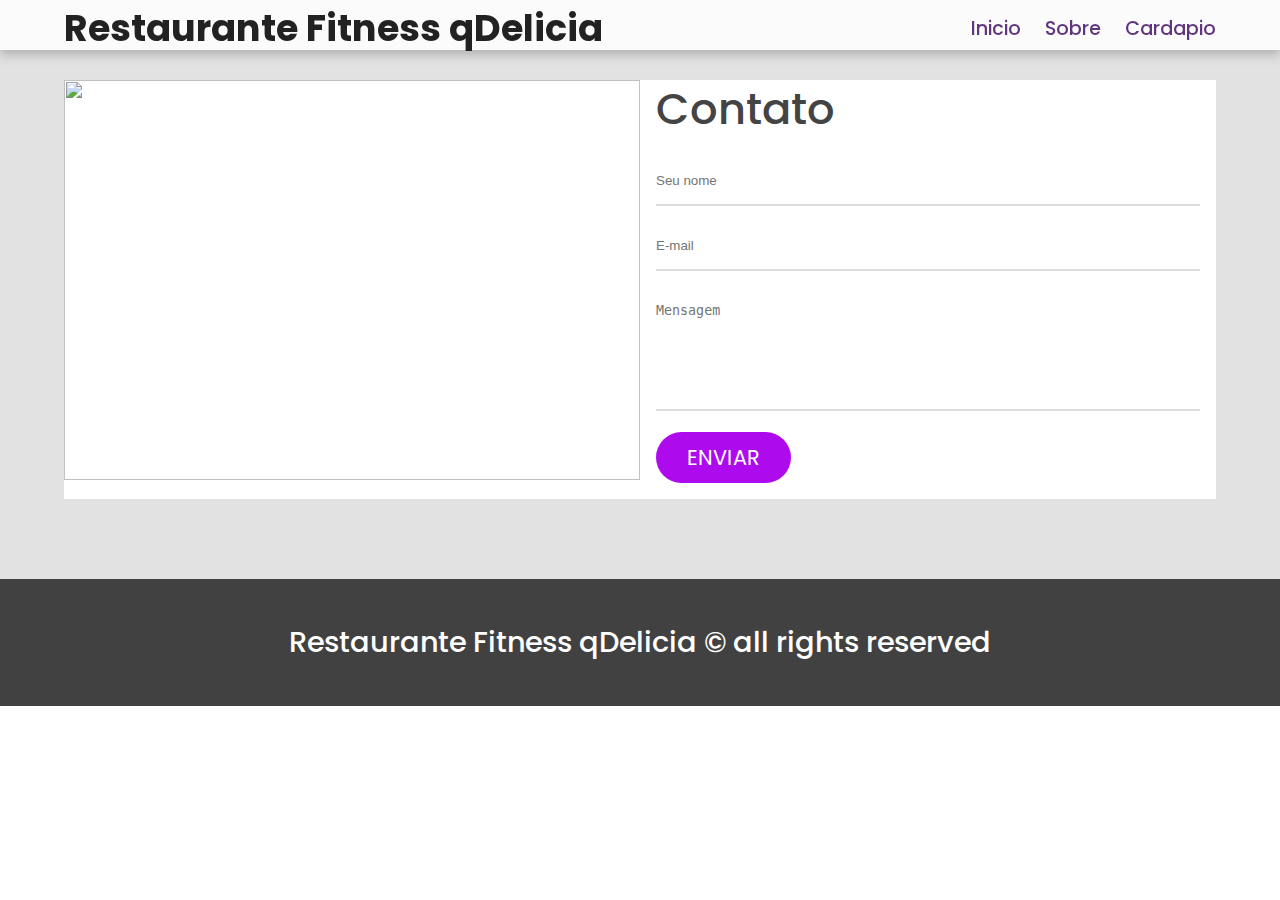
==== Contato.html @ 1293da4f "commit" ====
<html lang="pt-br">

<head>
    <meta charset="UTF-8" />
    <meta http-equiv="X-UA-Compatible" content="IE=edge" />
    <meta name="viewport" content="width=device-width, initial-scale=1.0" />
    <title>qDelicia</title>
    <link rel="stylesheet" href="https://cdnjs.cloudflare.com/ajax/libs/font-awesome/5.15.3/css/all.min.css"
        integrity="sha512-iBBXm8fW90+nuLcSKlbmrPcLa0OT92xO1BIsZ+ywDWZCvqsWgccV3gFoRBv0z+8dLJgyAHIhR35VZc2oM/gI1w=="
        crossorigin="anonymous" referrerpolicy="no-referrer" />
    <link rel="stylesheet" href="styles.css" />
</head>

<body>
    <nav class="navbar">
        <div class="navbar-container container">
            <input type="checkbox" name="" id="">
            <div class="hamburger-lines">
                <span class="line line1"></span>
                <span class="line line2"></span>
                <span class="line line3"></span>
            </div>
            <ul class="menu-items">
                <li><a href="index.html">Inicio</a></li>
                <li><a href="Sobre.html">Sobre</a></li>
                <li><a href="Cardapio.html">Cardapio</a></li>
            </ul>
            <h1 class="logo">Restaurante Fitness qDelicia</h1>
        </div>
    </nav>
    


        
    </section>
    <section id="contact">
        <div class="contact-container container">
            <div class="contact-img">
                <img src="https://i.postimg.cc/1XvYM67V/restraunt2.jpg" alt="" />
            </div>

            <div class="form-container">
                <h2>Contato</h2>
                <input type="text" placeholder="Seu nome" />
                <input type="email" placeholder="E-mail" />
                <textarea cols="30" rows="6" placeholder="Mensagem"></textarea>
                <a href="#" class="btn btn-primary">Enviar</a>
            </div>
        </div>
    </section>
    <footer id="footer">
        <h2>Restaurante Fitness qDelicia &copy; all rights reserved</h2>
    </footer>
 


</html>

</body>

</html>
---- styles.css ----
@import url("https://fonts.googleapis.com/css2?family=Poppins:ital,wght@0,300;0,400;0,500;0,600;0,700;0,800;0,900;1,200;1,300;1,400;1,500;1,600;1,700;1,800;1,900&display=swap");

*,
*::after,
*::before {
  box-sizing: border-box;
  padding: 0;
  margin: 0;
}

.html {
  font-size: 62.5%;
}

body {
  font-family: "Poppins", sans-serif;
}

.container {
  max-width: 1200px;
  width: 90%;
  margin: auto;
}

.btn {
  display: inline-block;
  padding: 0.5em 1.5em;
  text-decoration: none;
  border-radius: 50px;
  cursor: pointer;
  outline: none;
  margin-top: 1em;
  text-transform: uppercase;
  font-weight: small;
}

.btn-primary {
  color: #fff;
  background: #ad0aee;
}

.btn-primary:hover {
  background: #761294;
  transition:  0.3s ease-in-out;
}


.navbar input[type="checkbox"],
.navbar .hamburger-lines {
  display: none;
}

.navbar {
  box-shadow: 0px 5px 10px 0px #aaa;
  position: fixed;
  width: 100%;
  background: #fff;
  color: #000;
  opacity: 0.85;
  height: 50px;
  z-index: 12;
}

.navbar-container {
  display: flex;
  justify-content: space-between;
  height: 64px;
  align-items: center;
}

.menu-items {
  order: 2;
  display: flex;
}

.menu-items li {
  list-style: none;
  margin-left: 1.5rem;
  margin-bottom: 0.5rem;
  font-size: 1.2rem;
}

.menu-items a {
  text-decoration: none;
  color: #49176b;
  font-weight: 500;
  transition: color 0.3s ease-in-out;
}

.menu-items a:hover {
  color: #cf56e7;
  transition: color 0.3s ease-in-out;
}

.logo {
  order: 1;
  font-size: 2.3rem;
  margin-bottom: 0.5rem;
}


.showcase-area {
  height: 50vh;
  background: linear-gradient(
      rgba(240, 240, 240, 0.144),
      rgba(255, 255, 255, 0.336)
    ),
    url("https://i.postimg.cc/wT3TQS3V/header-image2.jpg");
  background-size: cover;
  background-position: center;
  background-repeat: no-repeat;
}

.showcase-container {
  display: flex;
  flex-direction: column;
  align-items: center;
  justify-content: center;
  height: 100%;
  font-size: 1.6rem;
}

.main-title {
  text-transform: uppercase;
  margin-top: 1.5em;
}


#about {
  padding: 50px 0;
  background: #f5f5f7;
}

.about-wrapper {
  display: flex;
  flex-wrap: wrap;
}

#about h2 {
  font-size: 2.3rem;
}

#about p {
  font-size: 1.2rem;
  color: #555;
}

#about .small {
  font-size: 1.2rem;
  color: #666;
  font-weight: 600;
}

.about-img {
  flex: 1 1 400px;
  padding: 30px;
  transform: translateX(150%);
  animation: about-img-animation 1s ease-in-out forwards;
}

@keyframes about-img-animation {
  100% {
    transform: translate(0);
  }
}

.about-text {
  flex: 1 1 400px;
  padding: 30px;
  margin: auto;
  transform: translate(-150%);
  animation: about-text-animation 1s ease-in-out forwards;
}

@keyframes about-text-animation {
  100% {
    transform: translate(0);
  }
}

.about-img img {
  display: block;
  height: 400px;
  max-width: 100%;
  margin: auto;
  object-fit: cover;
  object-position: right;
}


#food {
  padding: 5rem 0 10rem 0;
}

#food h2 {
  text-align: center;
  font-size: 2.5rem;
  font-weight: 400;
  margin-bottom: 40px;
  text-transform: uppercase;
  color: #555;
}

.food-container {
  display: flex;
  justify-content: space-between;
}

.food-container img {
  display: block;
  width: 100%;
  margin: auto;
  max-height: 300px;
  object-fit: cover;
  object-position: center;
}

.img-container {
  margin: 0 1rem;
  position: relative;
}

.img-content {
  position: absolute;
  top: 70%;
  left: 50%;
  transform: translate(-50%, -50%);
  opacity: 0;
  z-index: 2;
  text-align: center;
  transition: all 0.3s ease-in-out 0.1s;
}

.img-content h3 {
  color: #fff;
  font-size: 2.2rem;
}

.img-content a {
  font-size: 1.2rem;
}

.img-container::after {
  content: "";
  display: block;
  position: absolute;
  top: 0;
  left: 0;
  width: 100%;
  height: 100%;
  background: rgba(0, 0, 0, 0.871);
  opacity: 0;
  z-index: 1;

  transform: scaleY(0);
  transform-origin: 100% 100%;
  transition: all 0.3s ease-in-out;
}

.img-container:hover::after {
  opacity: 1;
  transform: scaleY(1);
}

.img-container:hover .img-content {
  opacity: 1;
  top: 40%;
}


.food-menu-heading {
  text-align: center;
  font-size: 3.4rem;
  font-weight: 400;
  color: #666;
}

.food-menu-container {
  display: flex;
  flex-wrap: wrap;
  padding: 50px 0px 30px 0px;
}

.food-menu-container img {
  display: block;
  width: 250px;
  height: 250px;
  border-radius: 50%;
  object-fit: cover;
  object-position: center;
}

.food-menu-item {
  display: flex;
  flex: 1 1 600px;
  justify-content: space-evenly;
  margin-bottom: 3rem;
}

.food-description {
  margin: auto 1.5rem;
}

.font-title {
  font-size: 1.8rem;
  font-weight: 400;
  color: #444;
}

.food-description p {
  font-size: 1.4rem;
  color: #555;
  font-weight: 500;
}

.food-description .food-price {
  color: #117964;
  font-weight: 700;
}


.customer-photo img {
  display: block;
  width: 150px;
  height: 150px;
  object-fit: cover;
  object-position: center;
  border-radius: 50%;
  margin: auto;
}

/* ........ Contato ........... */

#contact {
  padding: 5rem 0;
  background: rgb(226, 226, 226);
}

.contact-container {
  display: flex;
  background: #fff;
}

.contact-img {
  width: 50%;
}

.contact-img img {
  display: block;
  height: 400px;
  width: 100%;
  object-position: center;
  object-fit: cover;
}

.form-container {
  padding: 1rem;
  width: 50%;
  margin: auto;
}

.form-container input {
  display: block;
  width: 100%;
  border: none;
  border-bottom: 2px solid #ddd;
  padding: 1rem 0;
  box-shadow: none;
  outline: none;
  margin-bottom: 1rem;
  color: #444;
  font-weight: 500;
}

.form-container textarea {
  display: block;
  width: 100%;
  border: none;
  border-bottom: 2px solid #ddd;
  color: #444;
  outline: none;
  padding: 1rem 0;
  resize: none;
}

.form-container h2 {
  font-size: 2.7rem;
  font-weight: 500;
  color: #444;
  margin-bottom: 1rem;
  margin-top: -1.2rem;
}

.form-container a {
  font-size: 1.3rem;
}

#footer h2 {
  text-align: center;
  font-size: 1.8rem;
  padding: 2.6rem;
  font-weight: 500;
  color: #fff;
  background: rgb(65, 65, 65);
}


@media (max-width: 768px) {
  .navbar {
    opacity: 0.95;
  }

  .navbar-container input[type="checkbox"],
  .navbar-container .hamburger-lines {
    display: block;
  }

  .navbar-container {
    display: block;
    position: relative;
    height: 64px;
  }

  .navbar-container input[type="checkbox"] {
    position: absolute;
    display: block;
    height: 32px;
    width: 30px;
    top: 20px;
    left: 20px;
    z-index: 5;
    opacity: 0;
  }

  .navbar-container .hamburger-lines {
    display: block;
    height: 23px;
    width: 35px;
    position: absolute;
    top: 17px;
    left: 20px;
    z-index: 2;
    display: flex;
    flex-direction: column;
    justify-content: space-between;
  }

  .navbar-container .hamburger-lines .line {
    display: block;
    height: 4px;
    width: 100%;
    border-radius: 10px;
    background: #333;
  }

  .navbar-container .hamburger-lines .line1 {
    transform-origin: 0% 0%;
    transition: transform 0.4s ease-in-out;
  }

  .navbar-container .hamburger-lines .line2 {
    transition: transform 0.2s ease-in-out;
  }

  .navbar-container .hamburger-lines .line3 {
    transform-origin: 0% 100%;
    transition: transform 0.4s ease-in-out;
  }

  .navbar .menu-items {
    padding-top: 100px;
    background: #fff;
    height: 100vh;
    max-width: 300px;
    transform: translate(-150%);
    display: flex;
    flex-direction: column;
    margin-left: -40px;
    padding-left: 50px;
    transition: transform 0.5s ease-in-out;
    box-shadow: 5px 0px 10px 0px #aaa;
  }

  .navbar .menu-items li {
    margin-bottom: 1.5rem;
    font-size: 1.3rem;
    font-weight: 500;
  }

  .logo {
    position: absolute;
    top: 5px;
    right: 15px;
    font-size: 2rem;
  }

  .navbar-container input[type="checkbox"]:checked ~ .menu-items {
    transform: translateX(0);
  }

  .navbar-container input[type="checkbox"]:checked ~ .hamburger-lines .line1 {
    transform: rotate(35deg);
  }

  .navbar-container input[type="checkbox"]:checked ~ .hamburger-lines .line2 {
    transform: scaleY(0);
  }

  .navbar-container input[type="checkbox"]:checked ~ .hamburger-lines .line3 {
    transform: rotate(-35deg);
  }


  .food-container {
    flex-direction: column;
    align-items: stretch;
  }

  .food-type:not(:last-child) {
    margin-bottom: 3rem;
  }

  .food-type {
    box-shadow: 5px 5px 10px 0 #aaa;
  }

  .img-container {
    margin: 0;
  }
}

@media (max-width: 500px) {
  html {
    font-size: 65%;
  }

  .navbar .menu-items li {
    font-size: 1.6rem;
  }

  .food-menu-container img {
    margin: auto;
  }

  .food-menu-item {
    flex-direction: column;
    text-align: center;
  }

  .form-container {
    width: 90%;
  }

  .contact-container {
    display: flex;
    flex-direction: column;
  }

  .contact-img {
    width: 90%;
    margin: 3rem auto;
  }

  .logo {
    position: absolute;
    top: 06px;
    right: 15px;
    font-size: 3rem;
  }

  .navbar .menu-items li {
    margin-bottom: 2.5rem;
    font-size: 1.8rem;
    font-weight: 500;
  }
}

@media (min-width: 500px) and (max-width: 200px) {
  .img-container h3 {
    font-size: 1.5rem;
  }

  .img-container .btn {
    font-size: 0.7rem;
  }
}

@media (orientation: landscape) and (max-height: 200px) {
  .showcase-area {
    height: 50vmax;
  }
}
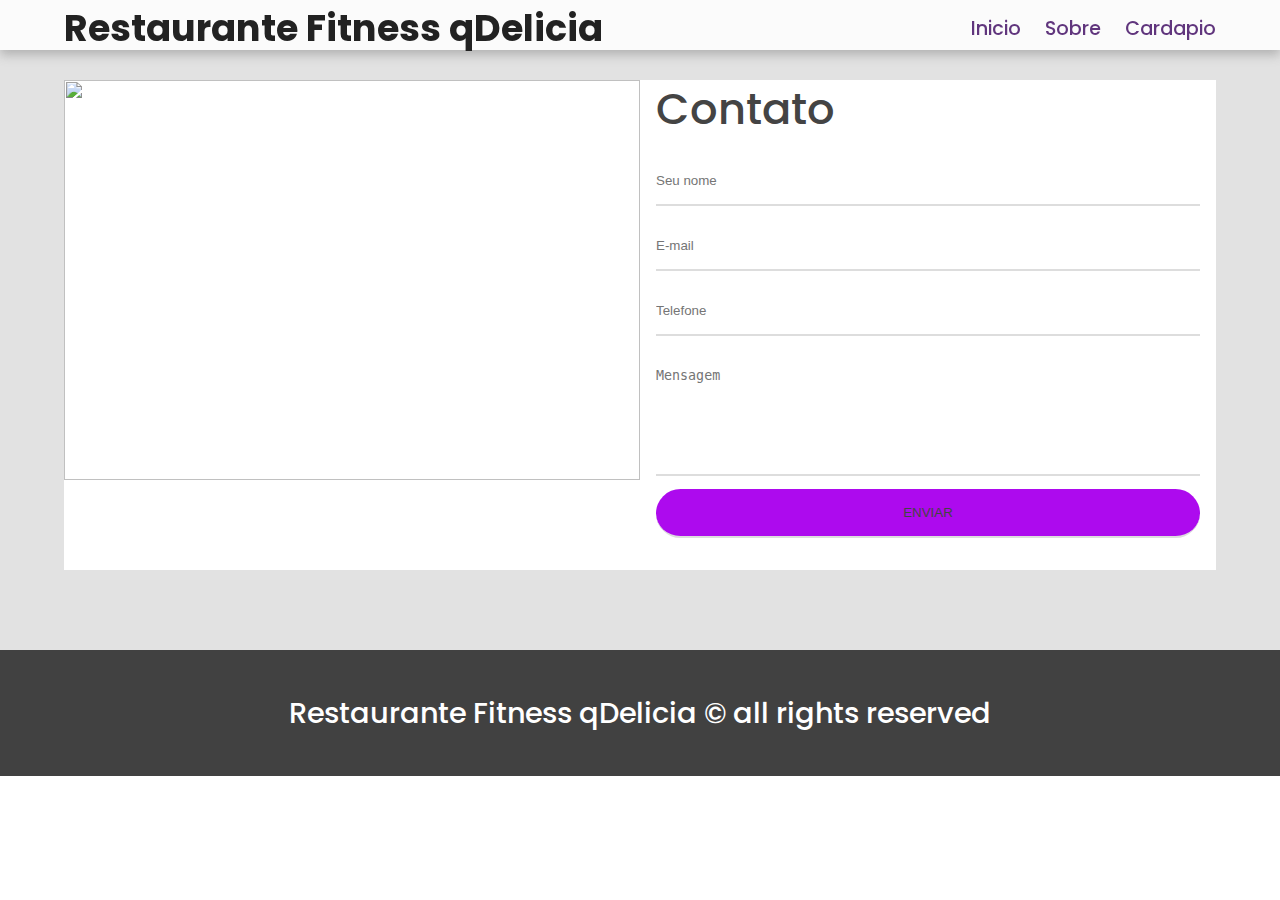
==== commit d434c14e: "alterações" ====
--- a/Contato.html
+++ b/Contato.html
@@ -5,13 +5,22 @@
     <meta http-equiv="X-UA-Compatible" content="IE=edge" />
     <meta name="viewport" content="width=device-width, initial-scale=1.0" />
     <title>qDelicia</title>
+    <script>
+        function funcao1()
+        {
+        alert("Enviado!");
+        }
+        </script>
     <link rel="stylesheet" href="https://cdnjs.cloudflare.com/ajax/libs/font-awesome/5.15.3/css/all.min.css"
         integrity="sha512-iBBXm8fW90+nuLcSKlbmrPcLa0OT92xO1BIsZ+ywDWZCvqsWgccV3gFoRBv0z+8dLJgyAHIhR35VZc2oM/gI1w=="
         crossorigin="anonymous" referrerpolicy="no-referrer" />
-    <link rel="stylesheet" href="styles.css" />
+    <link rel="stylesheet" href="styles.css" /> 
+
 </head>
 
 <body>
+    
+
     <nav class="navbar">
         <div class="navbar-container container">
             <input type="checkbox" name="" id="">
@@ -28,9 +37,6 @@
             <h1 class="logo">Restaurante Fitness qDelicia</h1>
         </div>
     </nav>
-    
-
-
         
     </section>
     <section id="contact">
@@ -43,9 +49,11 @@
                 <h2>Contato</h2>
                 <input type="text" placeholder="Seu nome" />
                 <input type="email" placeholder="E-mail" />
+                <input type="tel" placeholder="Telefone" />
                 <textarea cols="30" rows="6" placeholder="Mensagem"></textarea>
-                <a href="#" class="btn btn-primary">Enviar</a>
+                <input type="submit" class="btn btn-primary" onclick="funcao1()" value="Enviar"></a>
             </div>
+            
         </div>
     </section>
     <footer id="footer">
--- a/styles.css
+++ b/styles.css
@@ -403,6 +403,7 @@
   color: #fff;
   background: rgb(65, 65, 65);
 }
+
 
 
 @media (max-width: 768px) {
